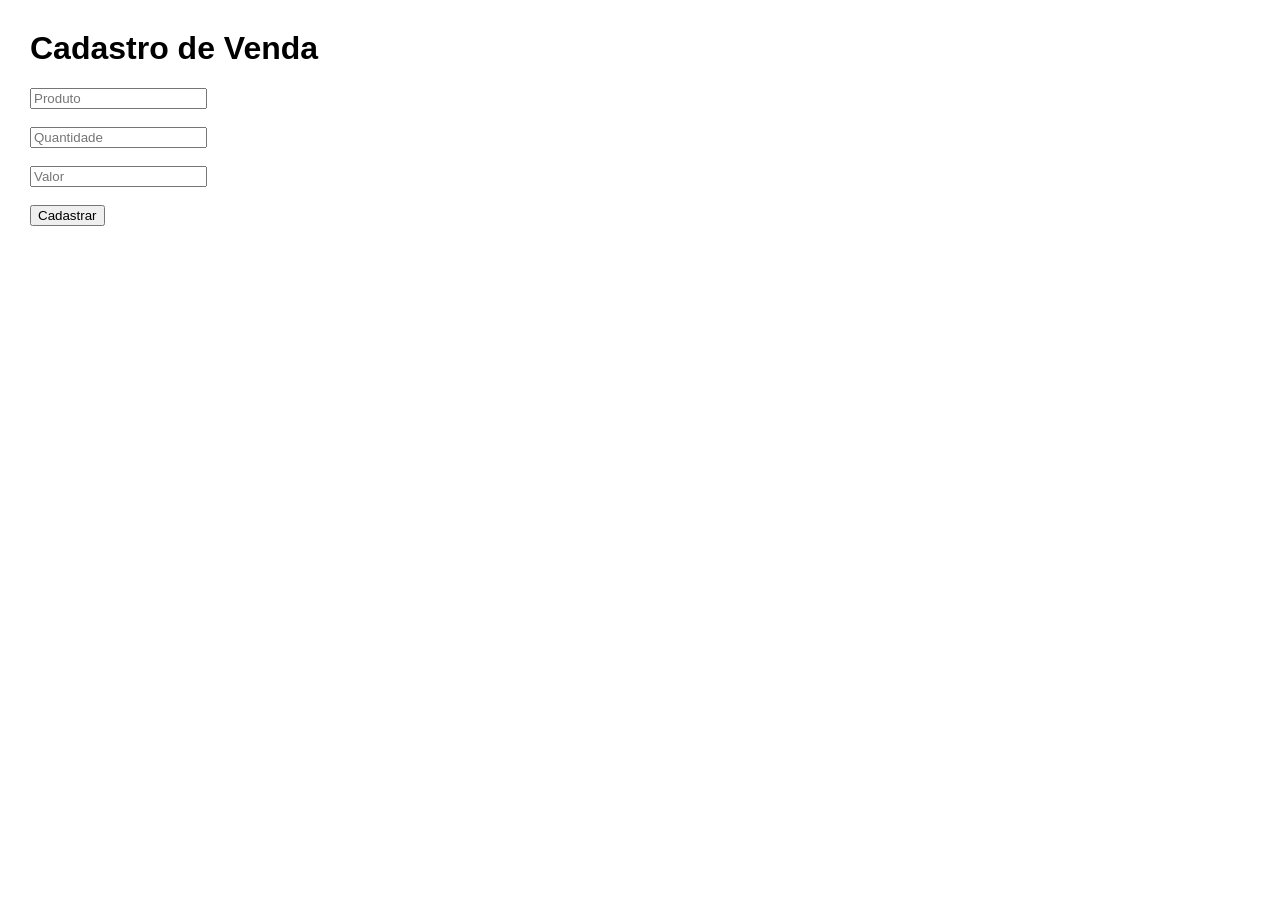
==== ClientJS/index.html @ a90110af "Novo" ====
<!DOCTYPE html>
<html lang="pt-BR">
<head>
    <meta charset="UTF-8">
    <title>Cadastro de Venda</title>
    <link rel="stylesheet" href="style.css">
</head>
<body>

    <h1>Cadastro de Venda</h1>

    <input type="text" id="produto" placeholder="Produto">
    <br><br>

    <input type="number" id="quantidade" placeholder="Quantidade">
    <br><br>

    <input type="number" step="0.01" id="valor" placeholder="Valor">
    <br><br>

    <button onclick="cadastrarVenda()">
        Cadastrar
    </button>

    <script src="script.js"></script>

</body>
</html>
---- ClientJS/style.css ----
body {
    font-family: Arial, sans-serif;
    margin: 30px;
}
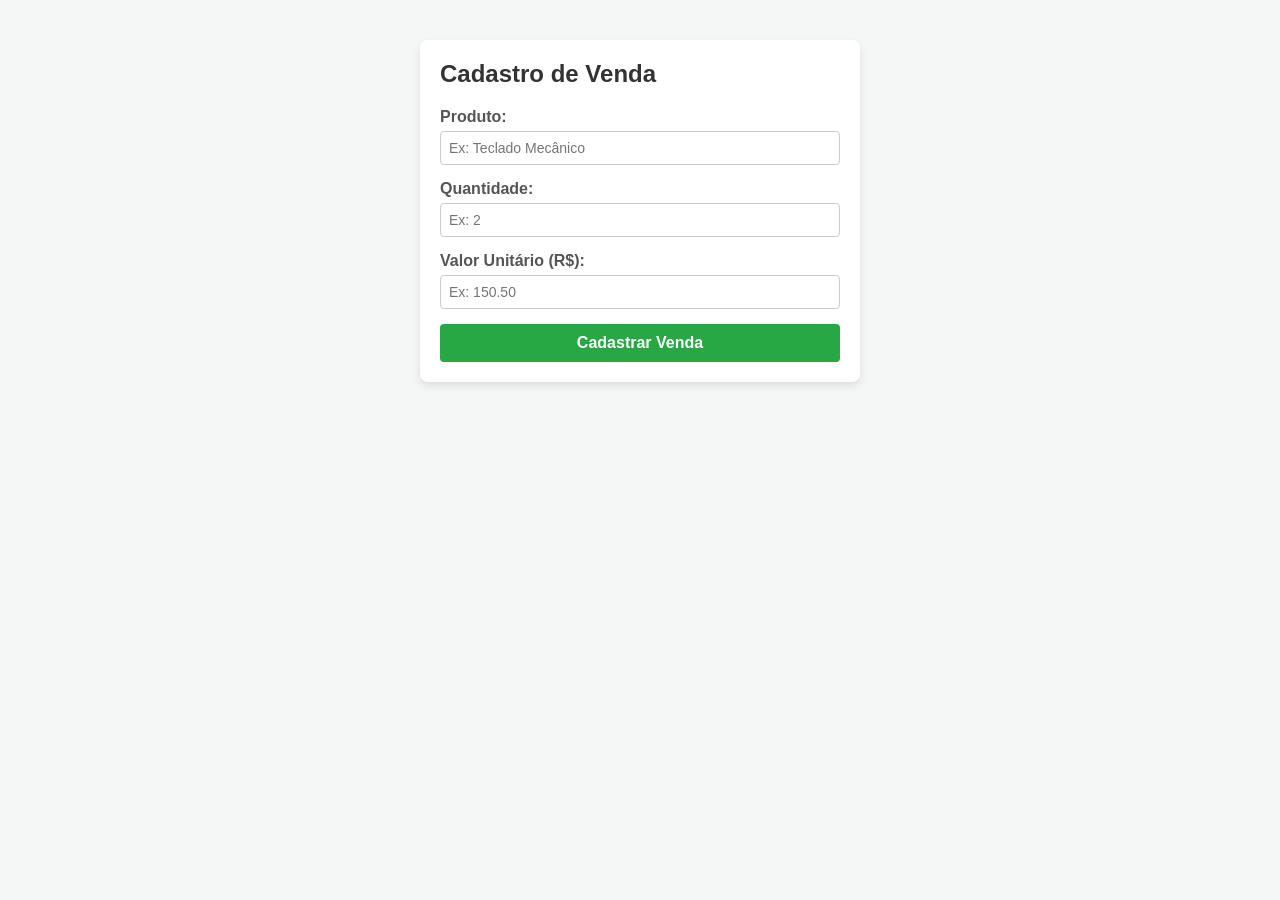
==== commit 45a1ca0f: "Novo" ====
--- a/ClientJS/index.html
+++ b/ClientJS/index.html
@@ -2,27 +2,35 @@
 <html lang="pt-BR">
 <head>
     <meta charset="UTF-8">
+    <meta name="viewport" content="width=device-width, initial-scale=1.0">
     <title>Cadastro de Venda</title>
     <link rel="stylesheet" href="style.css">
 </head>
 <body>
 
-    <h1>Cadastro de Venda</h1>
+<div class="container">
+    <h2>Cadastro de Venda</h2>
 
-    <input type="text" id="produto" placeholder="Produto">
-    <br><br>
+    <div id="alerta" class="alerta" style="display: none;"></div>
 
-    <input type="number" id="quantidade" placeholder="Quantidade">
-    <br><br>
+    <div class="campo">
+        <label for="produto">Produto:</label>
+        <input type="text" id="produto" placeholder="Ex: Teclado Mecânico">
+    </div>
 
-    <input type="number" step="0.01" id="valor" placeholder="Valor">
-    <br><br>
+    <div class="campo">
+        <label for="quantidade">Quantidade:</label>
+        <input type="number" id="quantidade" min="1" placeholder="Ex: 2">
+    </div>
 
-    <button onclick="cadastrarVenda()">
-        Cadastrar
-    </button>
+    <div class="campo">
+        <label for="valor">Valor Unitário (R$):</label>
+        <input type="number" step="0.01" id="valor" min="0.01" placeholder="Ex: 150.50">
+    </div>
 
-    <script src="script.js"></script>
+    <button onclick="cadastrarVenda()">Cadastrar Venda</button>
+</div>
 
+<script src="script.js"></script>
 </body>
 </html>
--- a/ClientJS/style.css
+++ b/ClientJS/style.css
@@ -1,4 +1,88 @@
+/* Configuração geral da página */
 body {
     font-family: Arial, sans-serif;
-    margin: 30px;
+    background: #f4f7f6;
+    margin: 40px;
+}
+
+/* Caixa branca centralizada */
+.container {
+    max-width: 400px;
+    background: white;
+    padding: 20px;
+    border-radius: 8px;
+    box-shadow: 0 4px 8px rgba(0, 0, 0, 0.1);
+    margin: auto;
+}
+
+/* Título */
+h2 {
+    margin-top: 0;
+    color: #333;
+}
+
+/* Espaçamento dos campos */
+.campo {
+    margin-bottom: 15px;
+}
+
+/* Estilo dos textos em cima dos inputs */
+label {
+    display: block;
+    margin-bottom: 5px;
+    font-weight: bold;
+    color: #555;
+}
+
+/* Estilo dos campos de texto/número */
+input {
+    width: 100%;
+    padding: 8px;
+    box-sizing: border-box;
+    border: 1px solid #ccc;
+    border-radius: 4px;
+    font-size: 14px;
+}
+
+/* Efeito azulzinho ao clicar no input */
+input:focus {
+    border-color: #28a745;
+    outline: none;
+}
+
+/* Botão cadastrar (Verde igual ao outro) */
+button {
+    width: 100%;
+    padding: 10px;
+    background: #28a745;
+    color: white;
+    border: none;
+    border-radius: 4px;
+    font-size: 16px;
+    cursor: pointer;
+    font-weight: bold;
+}
+
+/* Efeito de passar o mouse no botão */
+button:hover {
+    background: #218838;
+}
+
+/* Classes prontas para alertas futuros via script.js */
+.alerta {
+    padding: 10px;
+    margin-bottom: 15px;
+    border-radius: 4px;
+    text-align: center;
+    font-weight: bold;
+}
+
+.sucesso {
+    background: #d4edda;
+    color: #155724;
+}
+
+.erro {
+    background: #f8d7da;
+    color: #721c24;
 }
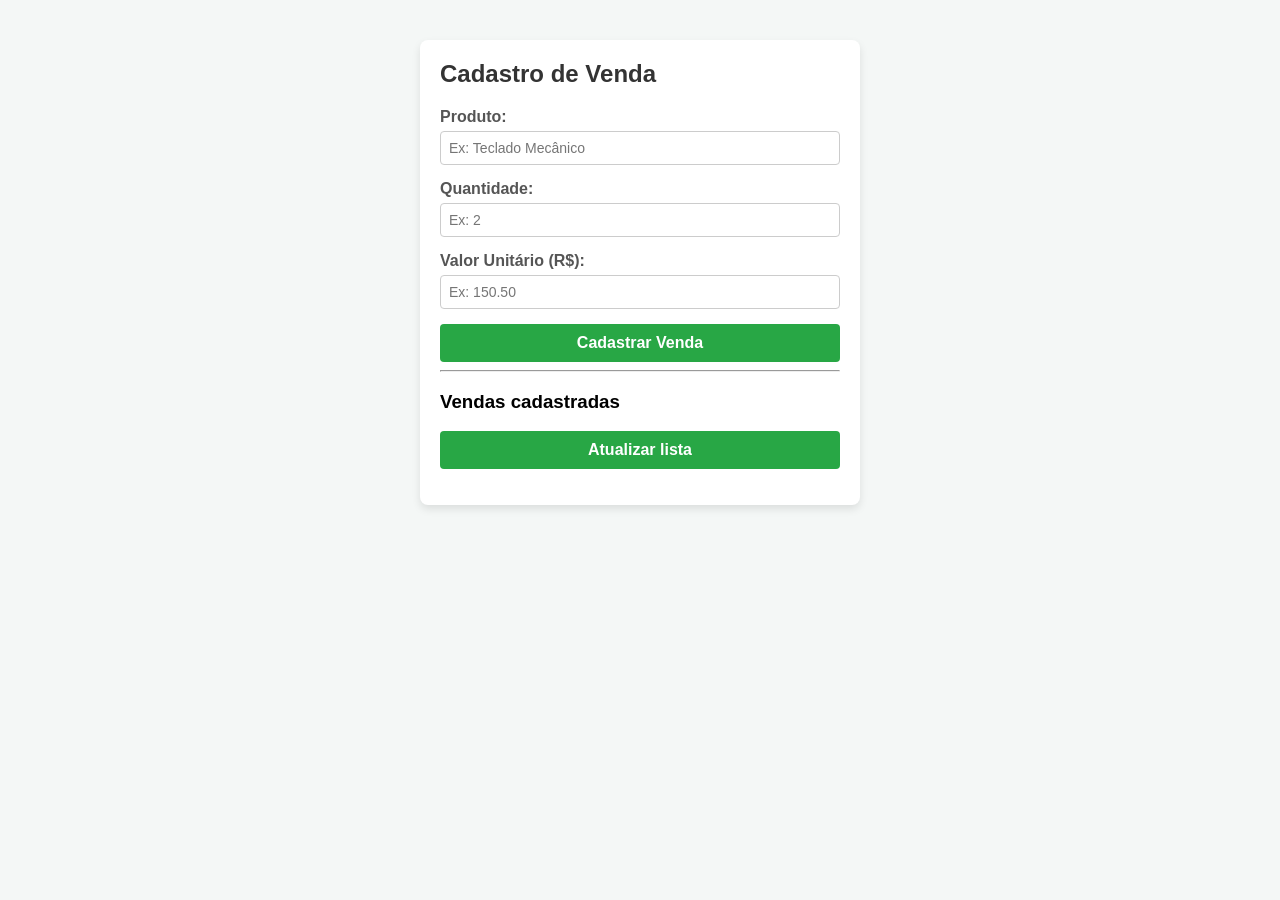
==== commit 191bedbc: "Novo" ====
--- a/ClientJS/index.html
+++ b/ClientJS/index.html
@@ -1,36 +1,48 @@
 <!DOCTYPE html>
 <html lang="pt-BR">
+
 <head>
     <meta charset="UTF-8">
     <meta name="viewport" content="width=device-width, initial-scale=1.0">
     <title>Cadastro de Venda</title>
     <link rel="stylesheet" href="style.css">
 </head>
+
 <body>
 
-<div class="container">
-    <h2>Cadastro de Venda</h2>
+    <div class="container">
+        <h2>Cadastro de Venda</h2>
 
-    <div id="alerta" class="alerta" style="display: none;"></div>
+        <div id="alerta" class="alerta" style="display: none;"></div>
 
-    <div class="campo">
-        <label for="produto">Produto:</label>
-        <input type="text" id="produto" placeholder="Ex: Teclado Mecânico">
+        <div class="campo">
+            <label for="produto">Produto:</label>
+            <input type="text" id="produto" placeholder="Ex: Teclado Mecânico">
+        </div>
+
+        <div class="campo">
+            <label for="quantidade">Quantidade:</label>
+            <input type="number" id="quantidade" min="1" placeholder="Ex: 2">
+        </div>
+
+        <div class="campo">
+            <label for="valor">Valor Unitário (R$):</label>
+            <input type="number" step="0.01" id="valor" min="0.01" placeholder="Ex: 150.50">
+        </div>
+
+        <button onclick="cadastrarVenda()">Cadastrar Venda</button>
+
+        <hr>
+
+        <h3>Vendas cadastradas</h3>
+
+        <button onclick="carregarVendas()">Atualizar lista</button>
+
+        <ul id="listaVendas"></ul>
     </div>
 
-    <div class="campo">
-        <label for="quantidade">Quantidade:</label>
-        <input type="number" id="quantidade" min="1" placeholder="Ex: 2">
-    </div>
+    <script src="script.js"></script>
 
-    <div class="campo">
-        <label for="valor">Valor Unitário (R$):</label>
-        <input type="number" step="0.01" id="valor" min="0.01" placeholder="Ex: 150.50">
-    </div>
+</body>
 
-    <button onclick="cadastrarVenda()">Cadastrar Venda</button>
-</div>
-
-<script src="script.js"></script>
-</body>
 </html>
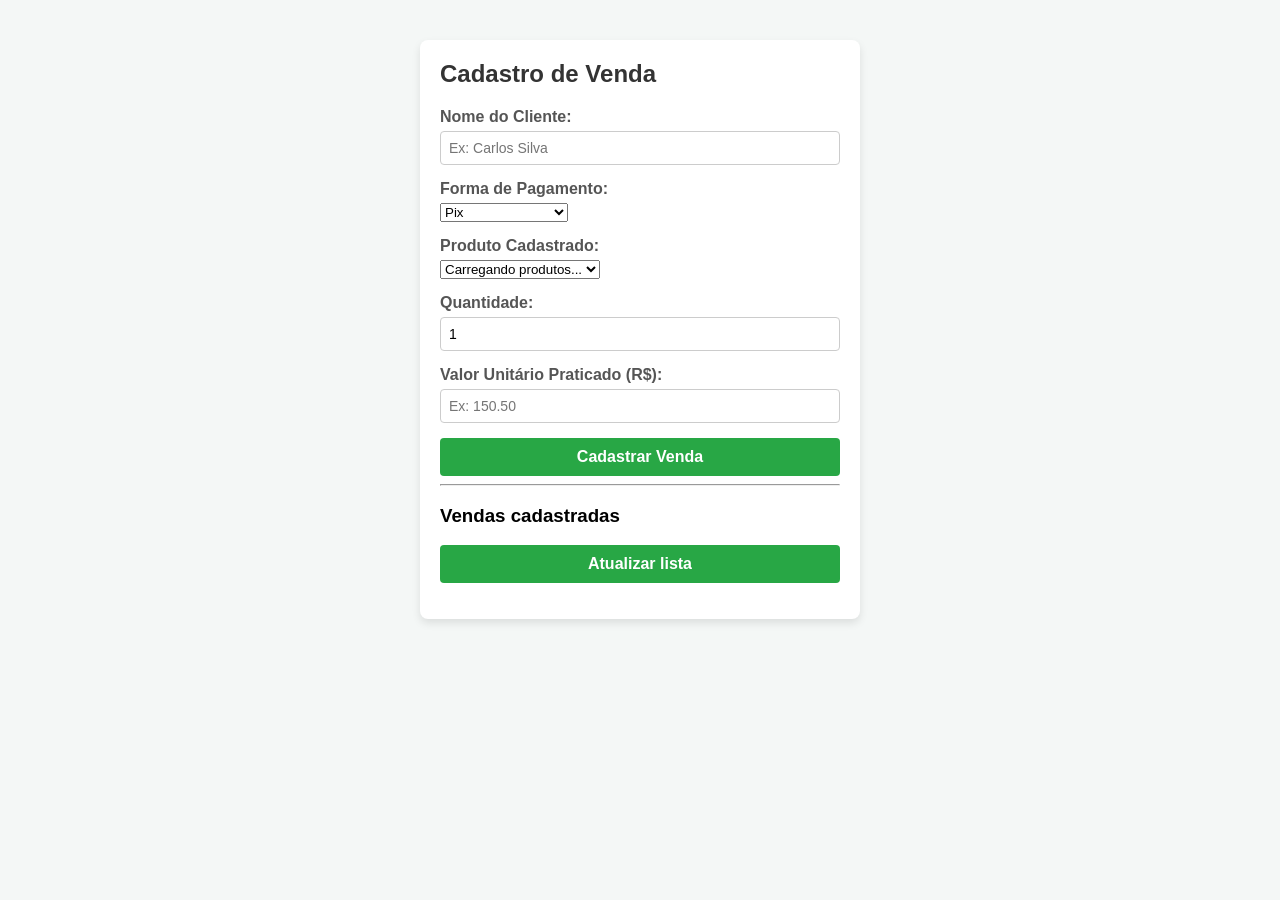
==== commit 601a2200: "Novo" ====
--- a/ClientJS/index.html
+++ b/ClientJS/index.html
@@ -16,17 +16,35 @@
         <div id="alerta" class="alerta" style="display: none;"></div>
 
         <div class="campo">
-            <label for="produto">Produto:</label>
-            <input type="text" id="produto" placeholder="Ex: Teclado Mecânico">
+            <label for="cliente_nome">Nome do Cliente:</label>
+            <input type="text" id="cliente_nome" placeholder="Ex: Carlos Silva">
+        </div>
+
+        <div class="campo">
+            <label for="forma_pagamento">Forma de Pagamento:</label>
+            <select id="forma_pagamento">
+                <option value="Pix">Pix</option>
+                <option value="Cartão de Crédito">Cartão de Crédito</option>
+                <option value="Cartão de Débito">Cartão de Débito</option>
+                <option value="Dinheiro">Dinheiro</option>
+            </select>
+        </div>
+
+        <!-- SELECT DINÂMICO DE PRODUTOS -->
+        <div class="campo">
+            <label for="produto_id">Produto Cadastrado:</label>
+            <select id="produto_id" onchange="atualizarPrecoUnitario()">
+                <option value="">Carregando produtos...</option>
+            </select>
         </div>
 
         <div class="campo">
             <label for="quantidade">Quantidade:</label>
-            <input type="number" id="quantidade" min="1" placeholder="Ex: 2">
+            <input type="number" id="quantidade" min="1" value="1" placeholder="Ex: 2">
         </div>
 
         <div class="campo">
-            <label for="valor">Valor Unitário (R$):</label>
+            <label for="valor">Valor Unitário Praticado (R$):</label>
             <input type="number" step="0.01" id="valor" min="0.01" placeholder="Ex: 150.50">
         </div>
 
@@ -45,4 +63,4 @@
 
 </body>
 
-</html>+</html>
